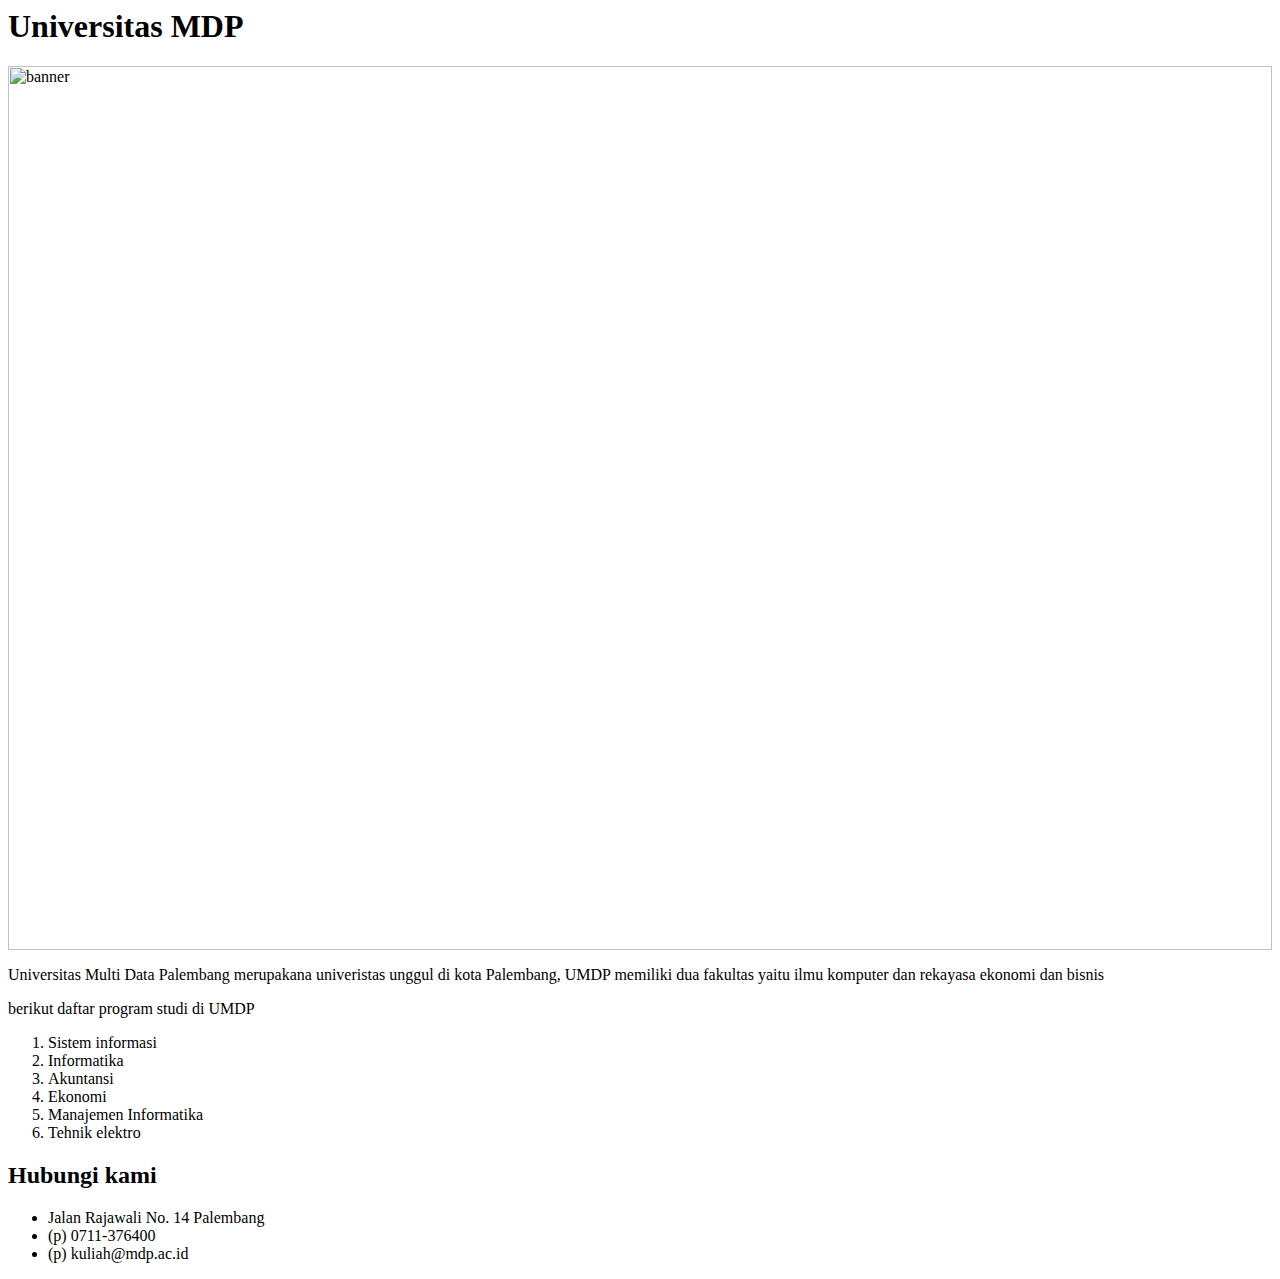
==== index.html @ d21b100d "create index.html" ====
<html lang="en">
<head>
    <meta charset="UTF-8">
    <meta name="viewport" content="width=device-width, initial-scale=1.0">
    <title>Universitas MDP</title>
</head>
<body>
    <!-- heading h1 sampai dengan h6 -->
    <h1>Universitas MDP</h1>

    <!-- banner log -->
    <img src="img/web-imlek-100x50.jpg" alt="banner" width="100%">
    <!-- <img src="mdp.ac.id/mdp2020/wp-content/uploads/2024/02/web-imlek-100x50.jpg" alt=""> -->

    <!--  -->
    <p>Universitas Multi Data Palembang merupakana univeristas unggul di kota Palembang, UMDP memiliki dua fakultas yaitu ilmu komputer dan rekayasa ekonomi dan bisnis</p>
    <p->berikut daftar program studi di UMDP
        <!-- order list -->
        <ol>
            <li>Sistem informasi</li>
            <li>Informatika</li>
            <li>Akuntansi</li>
            <li>Ekonomi</li>
            <li>Manajemen Informatika</li>
            <li>Tehnik elektro</li>
        </ol>
    </p->
    <!-- Hubungi kami -->
    <h2>Hubungi kami</h2>
    <ul>
        <li>Jalan Rajawali No. 14 Palembang</li>
        <li>(p) 0711-376400</li>
        <li>(p) kuliah@mdp.ac.id</li>
    </ul>
</body>
</html>
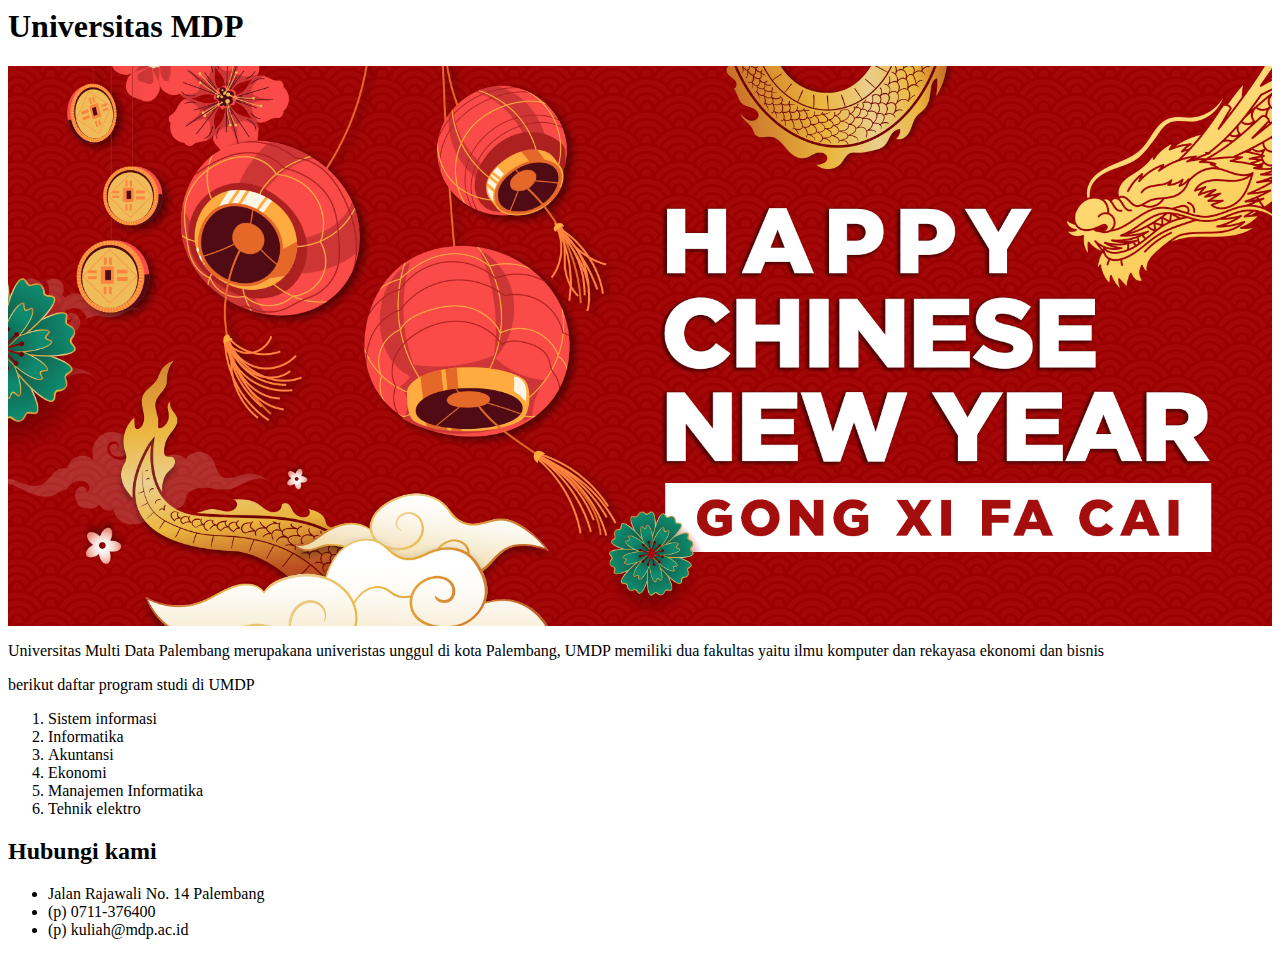
==== commit a5dd2acb: "Mengubah" ====
--- a/index.html
+++ b/index.html
@@ -9,7 +9,7 @@
     <h1>Universitas MDP</h1>
 
     <!-- banner log -->
-    <img src="img/web-imlek-100x50.jpg" alt="banner" width="100%">
+    <img src="img/web-imlek.jpg" alt="banner" width="100%">
     <!-- <img src="mdp.ac.id/mdp2020/wp-content/uploads/2024/02/web-imlek-100x50.jpg" alt=""> -->
 
     <!--  -->
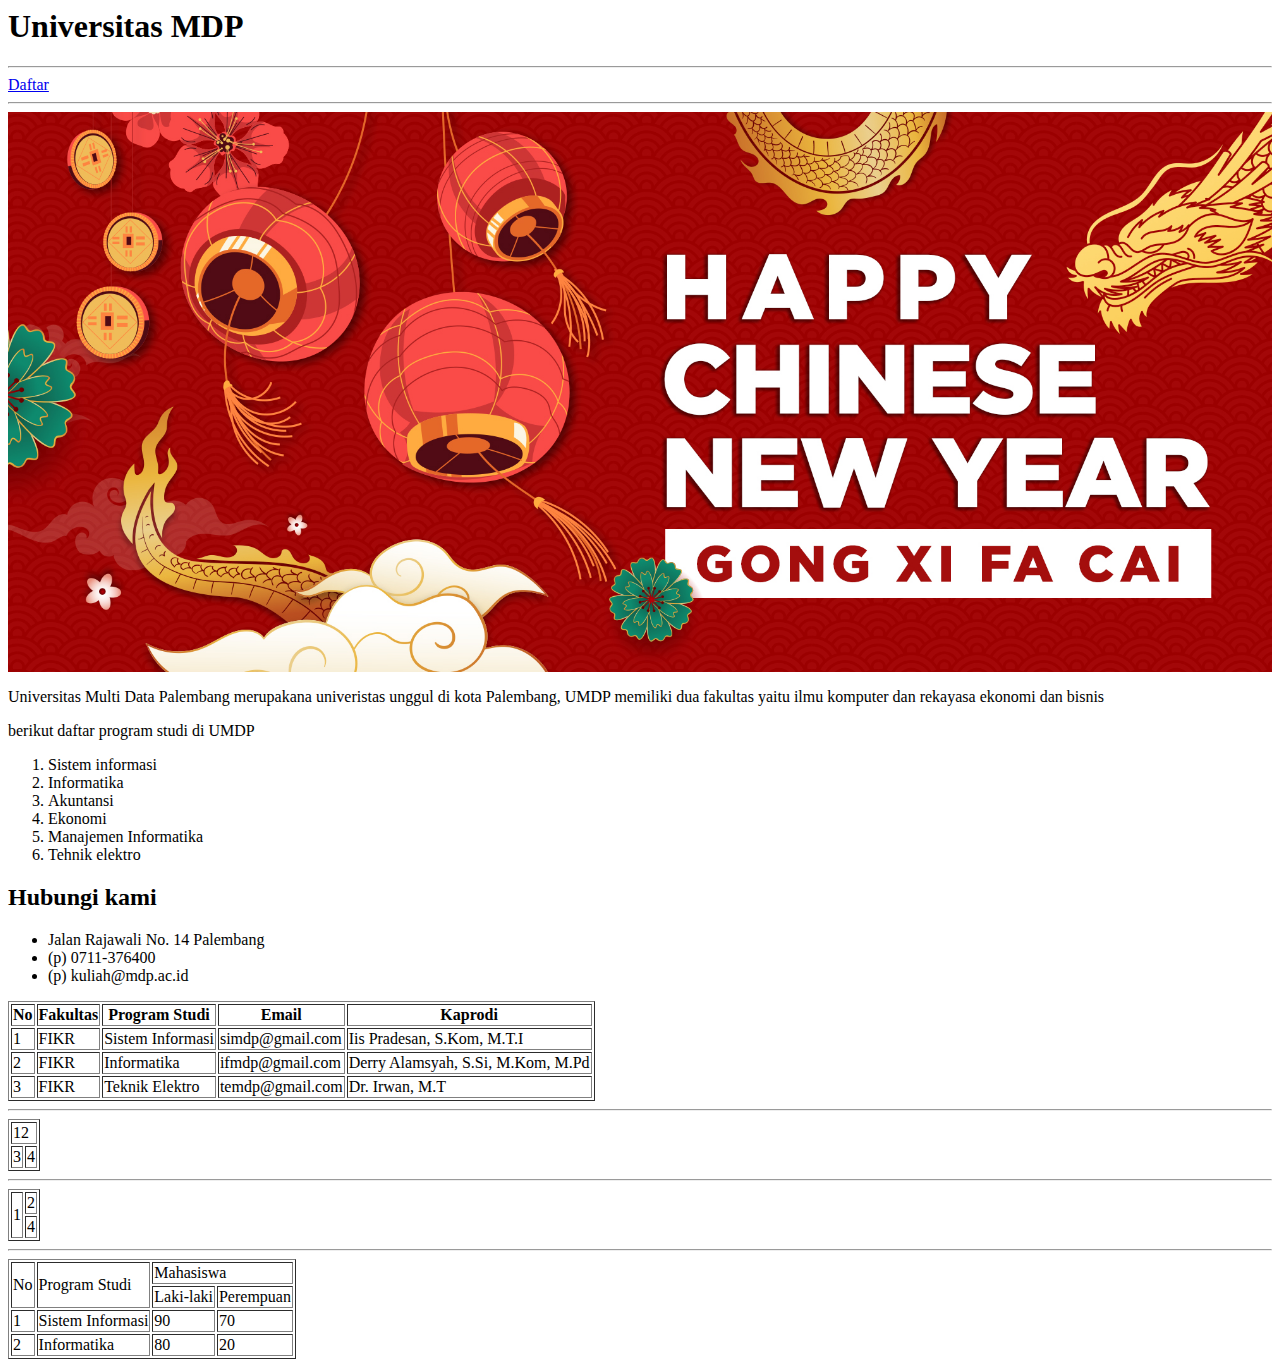
==== commit 82e35a41: "Pertemuan 3" ====
--- a/index.html
+++ b/index.html
@@ -7,6 +7,13 @@
 <body>
     <!-- heading h1 sampai dengan h6 -->
     <h1>Universitas MDP</h1>
+
+    <hr>
+
+    <!-- link -->
+    <a href="daftar.html">Daftar</a>
+
+    <hr>
 
     <!-- banner log -->
     <img src="img/web-imlek.jpg" alt="banner" width="100%">
@@ -32,5 +39,91 @@
         <li>(p) 0711-376400</li>
         <li>(p) kuliah@mdp.ac.id</li>
     </ul>
+    <!-- Tabel -->
+    <table border="'1'">
+        <!-- baris tr -->
+        <tr>
+            <!-- kolom th/td -->
+            <th>No</th>
+            <th>Fakultas</th>
+            <th>Program Studi</th>
+            <th>Email</th>
+            <th>Kaprodi</th>
+
+        </tr>
+        <tr>
+            <td>1</td>
+            <td>FIKR</td>
+            <td>Sistem Informasi</td>
+            <td>simdp@gmail.com</td>
+            <td>Iis Pradesan, S.Kom, M.T.I</td>
+        </tr>
+        <tr>
+            <td>2</td>
+            <td>FIKR</td>
+            <td>Informatika</td>
+            <td>ifmdp@gmail.com</td>
+            <td>Derry Alamsyah, S.Si, M.Kom, M.Pd</td>
+        </tr>
+        <tr>
+            <td>3</td>
+            <td>FIKR</td>
+            <td>Teknik Elektro</td>
+            <td>temdp@gmail.com </td>
+            <td>Dr. Irwan, M.T</td>
+        </tr>
+    </table>
+
+    <hr>
+
+    <!-- colspan -->
+    <table border="1">
+        <tr>
+            <td colspan="2">12</td>
+        </tr>
+        <tr>
+            <td>3</td>
+            <td>4</td>
+        </tr>
+    </table>
+    
+    <hr>
+
+    <!-- rowspan -->
+    <table border="1">
+        <tr>
+            <td rowspan="2">1</td>
+            <td>2</td>
+        </tr>
+        <tr>
+            <td>4</td>
+        </tr>
+    </table>
+
+    <hr>
+
+    <table border="1">
+        <tr>
+            <td rowspan="2">No</td>
+            <td rowspan="2">Program Studi</td>
+            <td colspan="2"> Mahasiswa</td>
+        </tr>
+        <tr>
+            <td>Laki-laki</td>
+            <td>Perempuan</td>
+        </tr>
+        <tr>
+            <td>1</td>
+            <td>Sistem Informasi</td>
+            <td>90</td>
+            <td>70</td>
+        </tr>
+        <tr>
+            <td>2</td>
+            <td>Informatika</td>
+            <td>80</td>
+            <td>20</td>
+        </tr>
+    </table>
 </body>
 </html>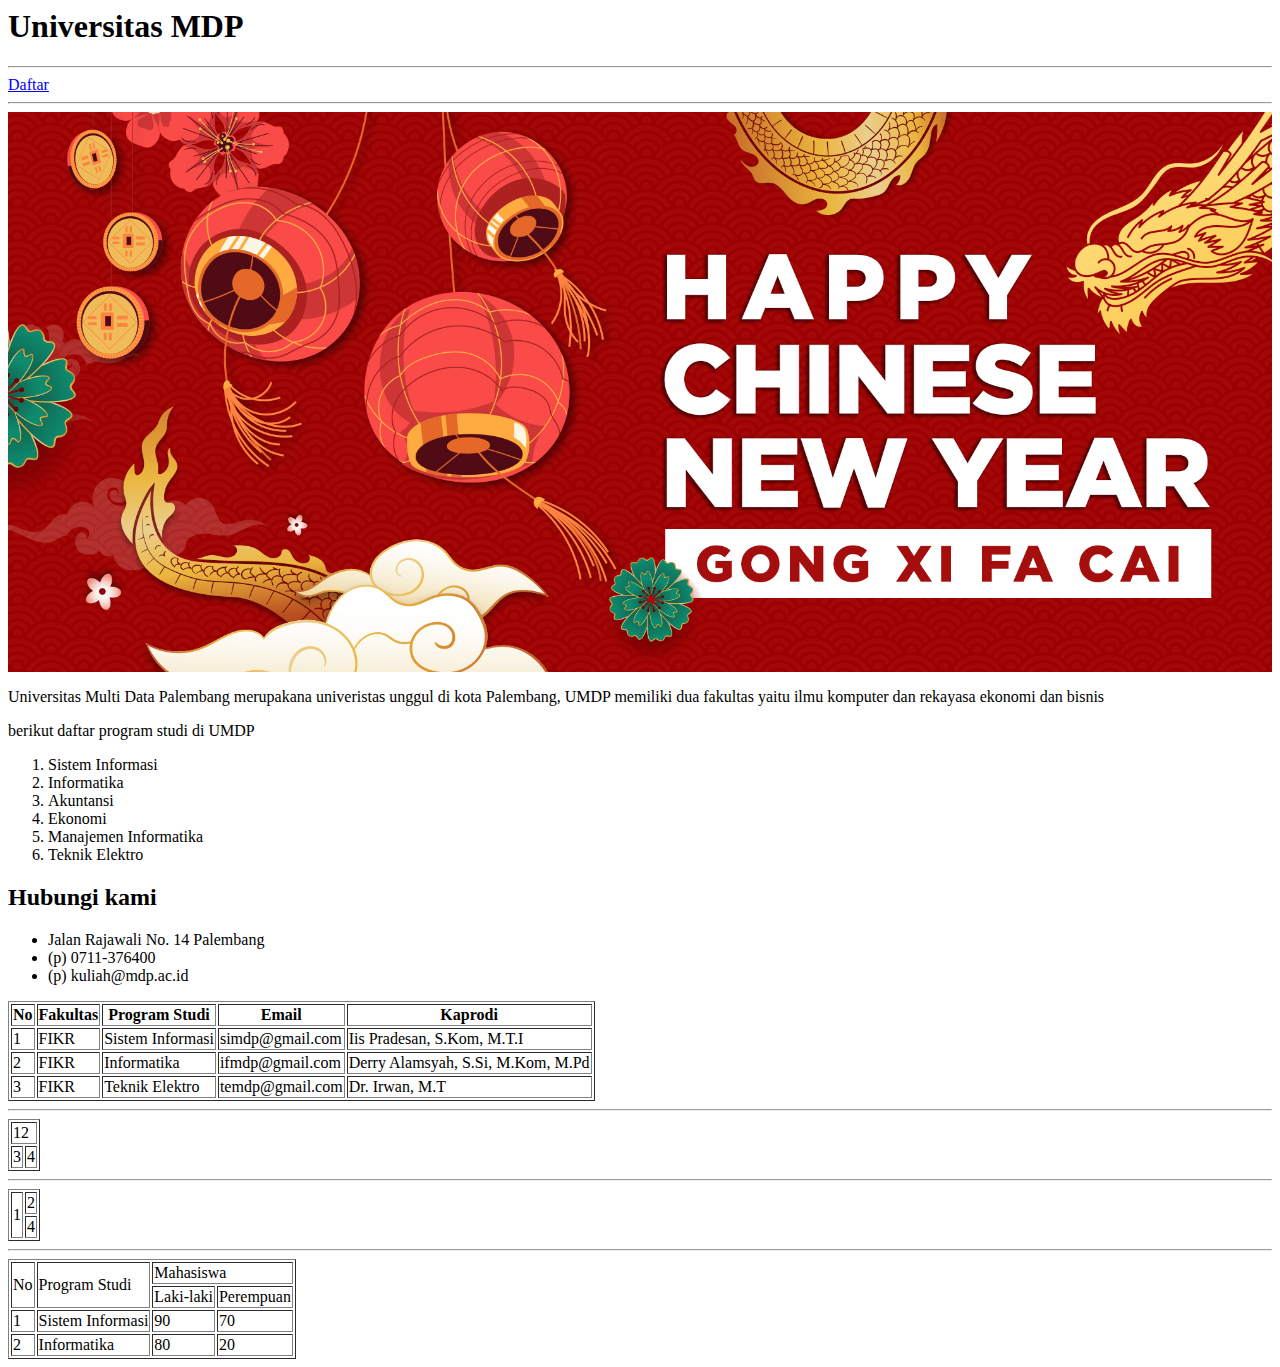
==== commit bd593b65: "Pertemuan 4" ====
--- a/index.html
+++ b/index.html
@@ -24,12 +24,12 @@
     <p->berikut daftar program studi di UMDP
         <!-- order list -->
         <ol>
-            <li>Sistem informasi</li>
+            <li>Sistem Informasi</li>
             <li>Informatika</li>
             <li>Akuntansi</li>
             <li>Ekonomi</li>
             <li>Manajemen Informatika</li>
-            <li>Tehnik elektro</li>
+            <li>Teknik Elektro</li>
         </ol>
     </p->
     <!-- Hubungi kami -->
